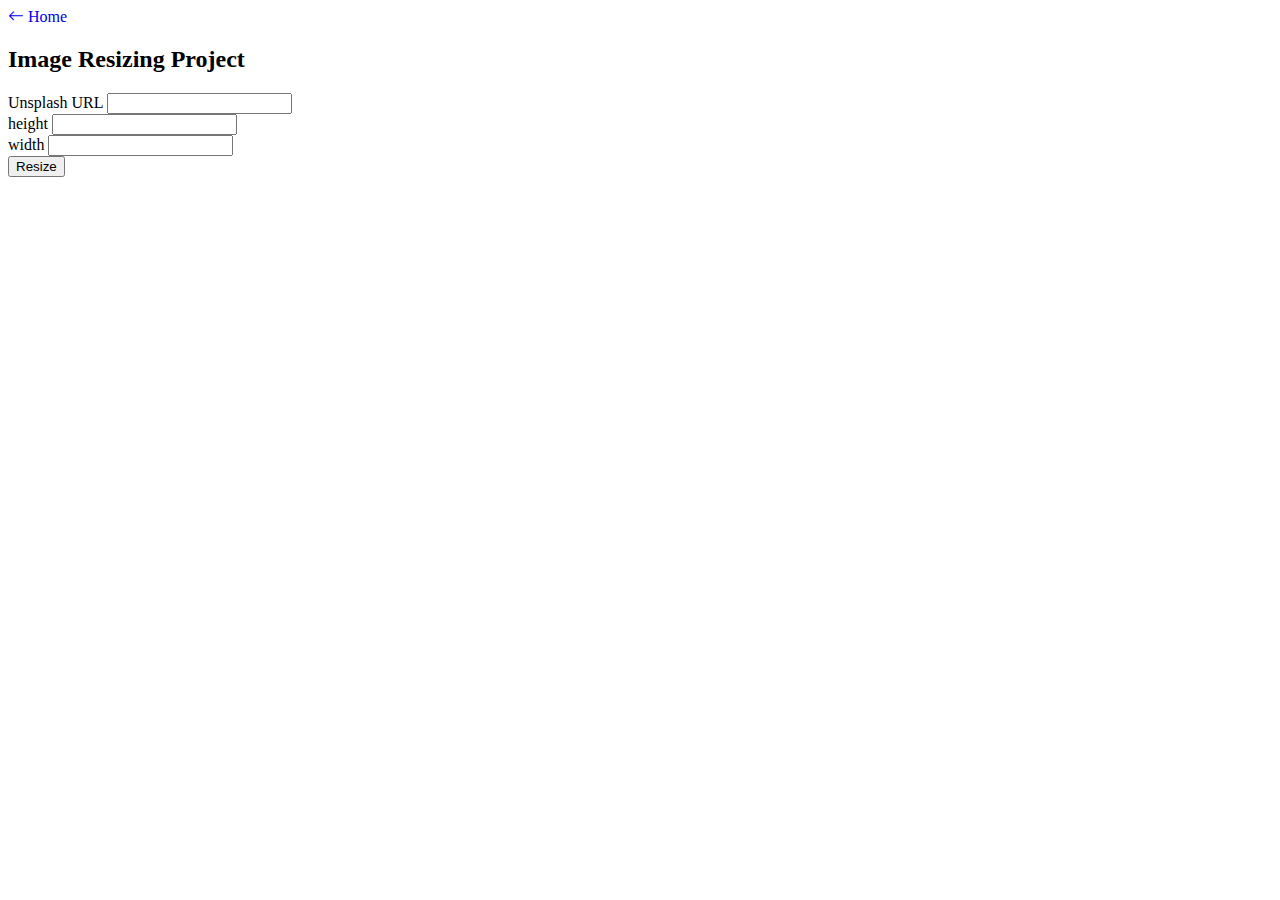
==== project/project1/index.html @ fb6a766c "add image resizer to my portofilo" ====
<!DOCTYPE html>
<html lang="en">
  <head>
    <meta charset="UTF-8" />
    <meta http-equiv="X-UA-Compatible" content="IE=edge" />
    <meta name="viewport" content="width=device-width, initial-scale=1.0" />
    <link
      href="https://cdn.jsdelivr.net/npm/bootstrap@5.2.0-beta1/dist/css/bootstrap.min.css"
      rel="stylesheet"
      integrity="sha384-0evHe/X+R7YkIZDRvuzKMRqM+OrBnVFBL6DOitfPri4tjfHxaWutUpFmBp4vmVor"
      crossorigin="anonymous"
    />
    <!-- icons -->
    <link
      rel="stylesheet"
      href="https://cdn.jsdelivr.net/npm/bootstrap-icons@1.8.3/font/bootstrap-icons.css"
    />
    <link rel="stylesheet" href="style.css" />
    <title>Document</title>
  </head>
  <body>
    <!-- Start Navigation Bar -->
    <nav class="navbar navbar-expand-lg">
      <a href="/" class="mx-3 mt-2 home-nav">
        <i class="bi bi-arrow-left"></i> Home</a
      >
    </nav>
    <!-- End Navigation Bar -->
    <!-- Unsplash Image Resizer -->
    <div class="container">
      <!-- task 1: 
            create image tag and set src to the new generated URL for the resized Image
            (hide the image tag)
        task 2: 
            display the newly generated URL to the user
            (when user clicks the newly generated URL, it should be copied to clipboard)
        -->
      <h2>Image Resizing Project</h2>
      <img src="" alt="iamge" style="display: none" id="ourImage" />
      <form action="#">
        <div class="my-3">
          <label for="url">Unsplash URL</label>
          <input type="text" id="url" />
        </div>
        <div class="my-3">
          <label for="height"> height</label>
          <input type="text" id="height" />
        </div>
        <div class="my-3">
          <label for="width"> width</label>
          <input type="text" id="width" />
        </div>
        <button class="btn btn-primary" onclick="resize()">Resize</button>
      </form>
      <span style="display: none" id="new-url" onclick="handleCopy()"></span>
    </div>

    <script
      src="https://cdn.jsdelivr.net/npm/bootstrap@5.2.0-beta1/dist/js/bootstrap.bundle.min.js"
      integrity="sha384-pprn3073KE6tl6bjs2QrFaJGz5/SUsLqktiwsUTF55Jfv3qYSDhgCecCxMW52nD2"
      crossorigin="anonymous"
    ></script>
    <script src="index.js"></script>
  </body>
</html>
---- project/project1/style.css ----
.home-nav {
  text-decoration: none;
}

#new-url {
  background-color: aqua;
  padding: 10px;
  margin-top: 20px;
  border-radius: 5px;
}
#new-url:hover {
  background-color: rgb(15, 185, 185);
  cursor: pointer;
}

/* when I click new-url */
#new-url:active {
  border: 2px solid rgb(0, 80, 80);
}

#new-url:active > i {
  background-color: chartreuse;
}
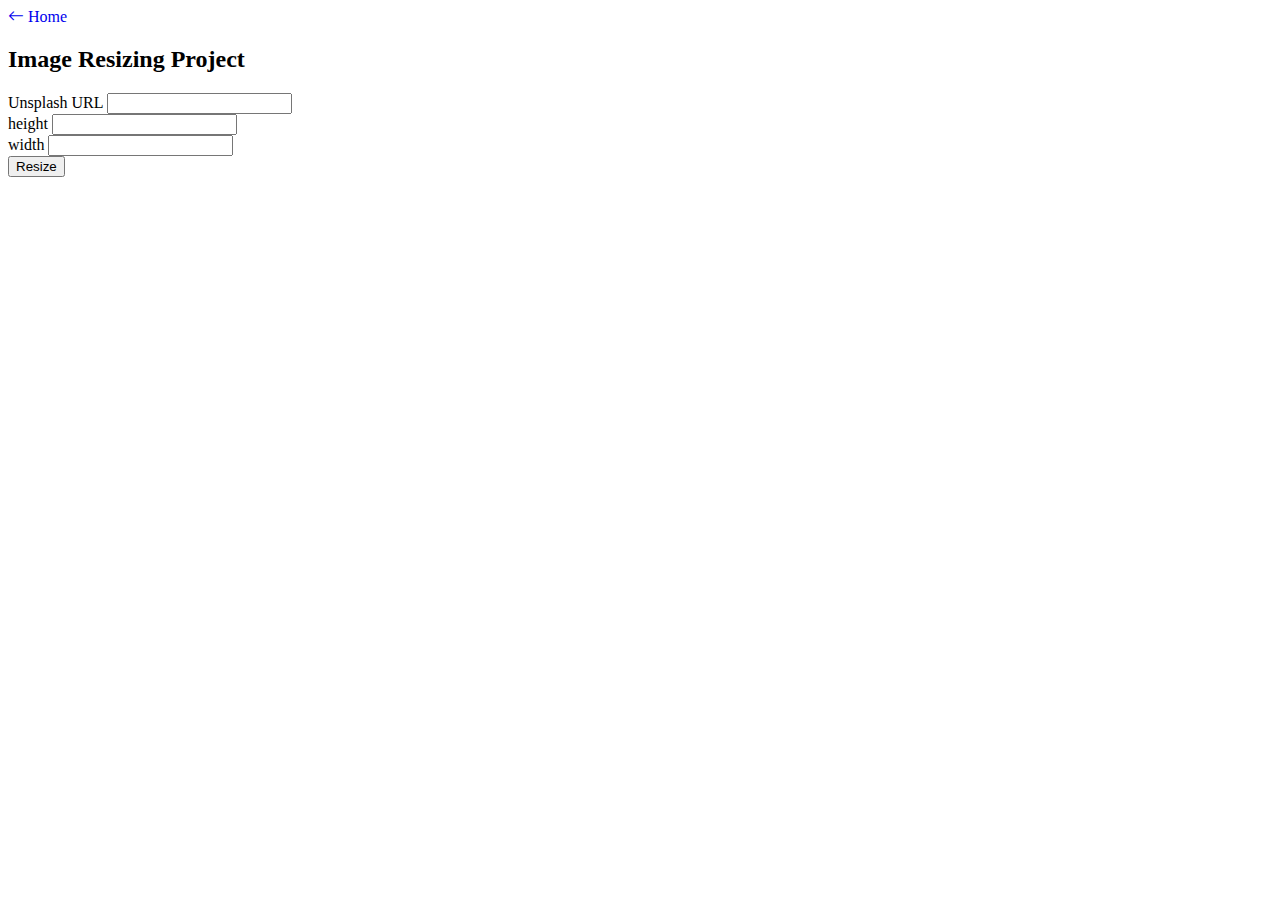
==== commit 6bcf17e6: "fix lins" ====
(no text change in the page or its own stylesheets)
